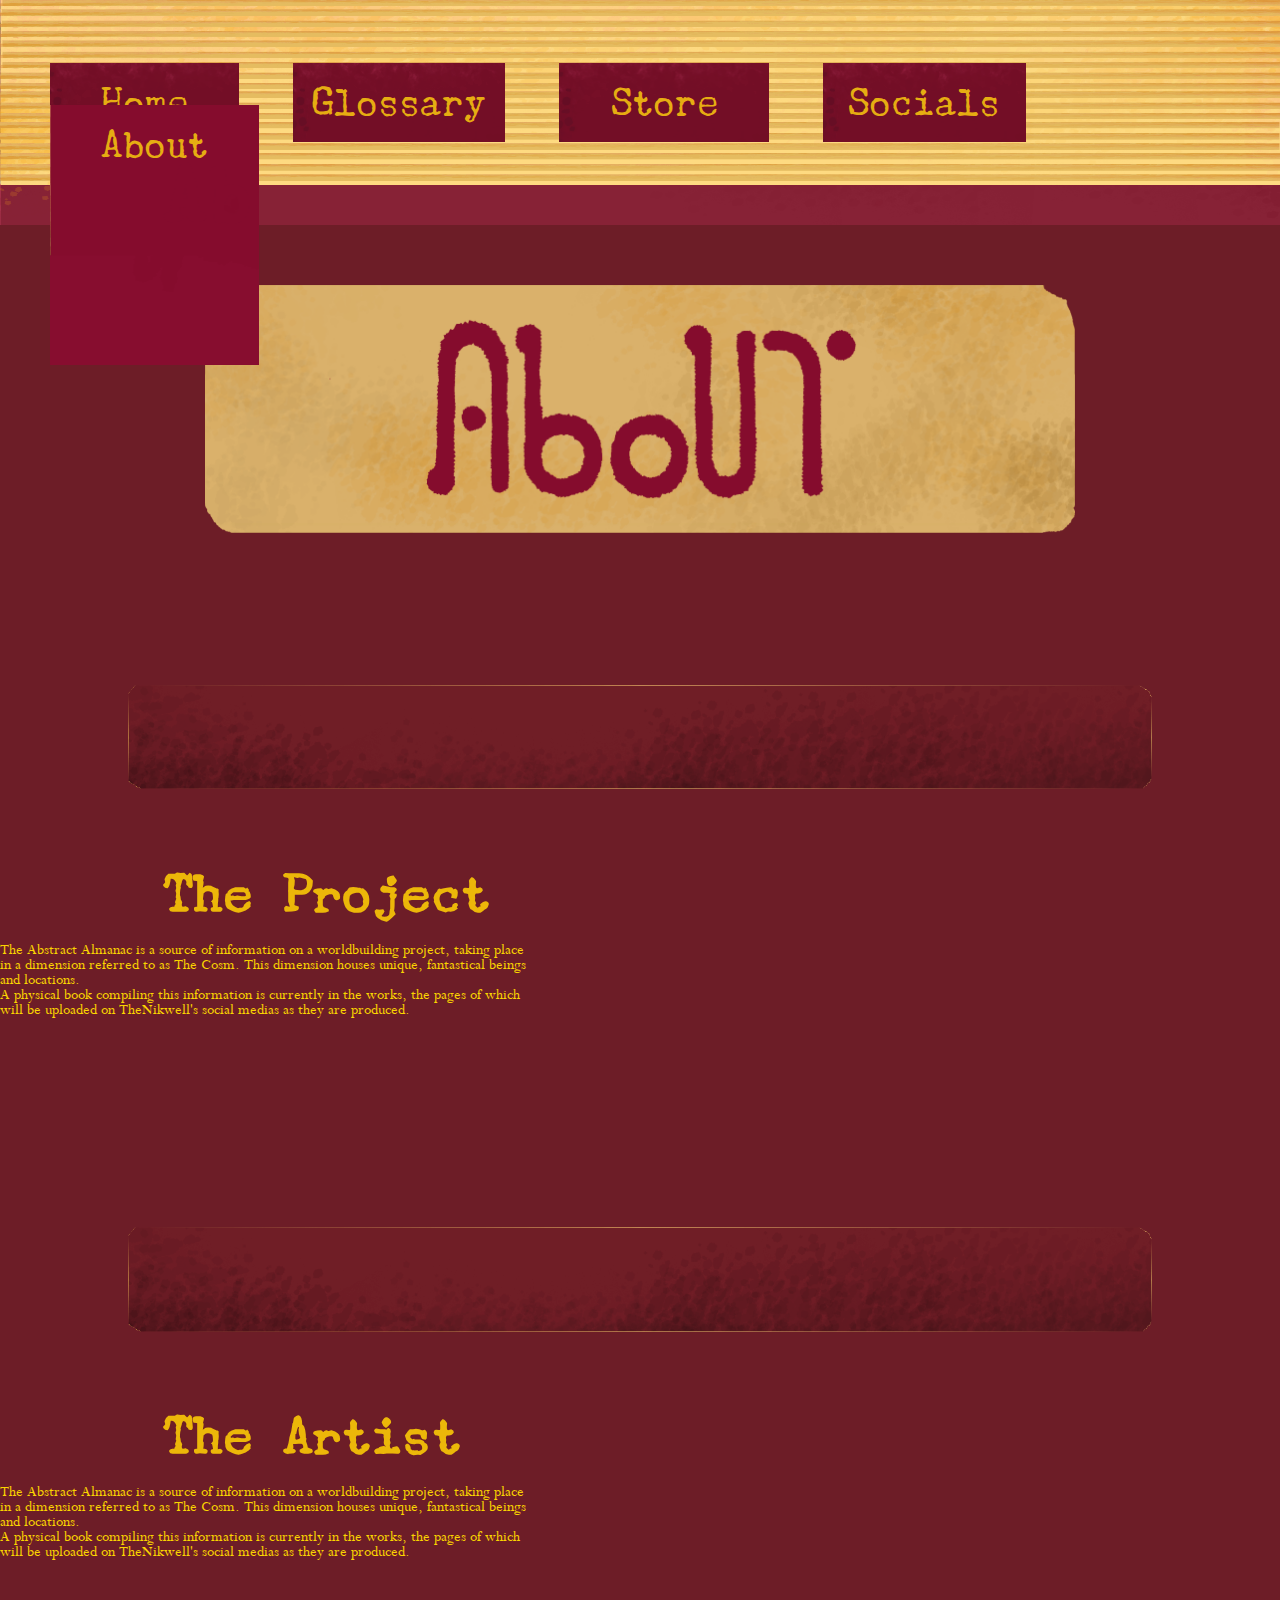
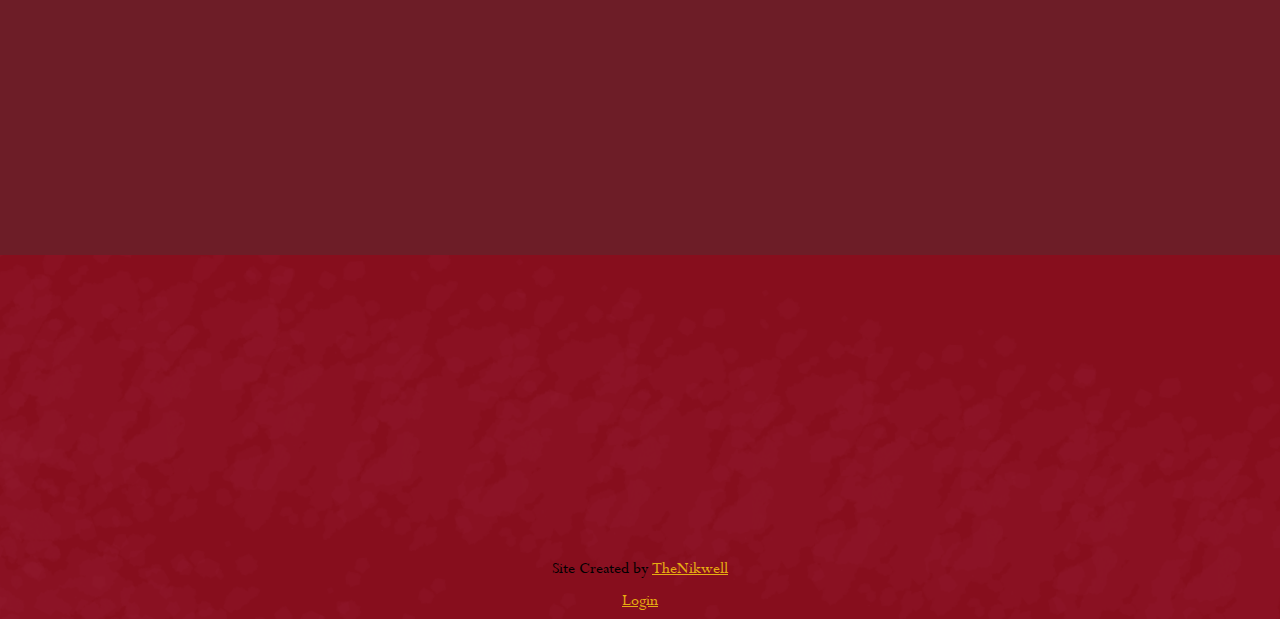
==== about.html @ 3a40d8d7 "added things help me" ====
<!DOCTYPE html>
<html lang="en">
<head>
	<meta name="keywords" content="Art, Encyclopedia, Codex, Information" />
	<meta charset="UTF-8" />
	<title>The Abstract Almanac</title>
	<link href="css/about.css" rel="stylesheet">
	<body>

	<nav>
	<!-- Bg image of pages here. -->


<img id="nbar" src="images/nav_bar.png" alt="Nav Bar">

	<p id="nav">
			<a class="navt" id="nt1" href="#" target="_self">Home</a> 
			<a class="navt" id="nt2" href="#" target="_blank">Glossary</a> 
			<a class="navt" id="nt3" href="#" target="_blank">Store</a> 
			<a class="navt" id="nt4" href="#" target="_blank">Socials</a> 
			<a class="navt navt_ext" id="nt5" href="#" target="_blank">About</a>
	</p>

</nav>
<header>

	<!-- <section id="title">
		<div>
			<img id="logo" src="images/qu_header.png" alt="Header">

		</div>
	</section> -->


</header>
	<main>



<div id="m">
    <img id="abt_head" src="images/about_header_thing.png" alt="Header">
	<!-- <img id="o_bg" src="images/o_bg.png" alt="bg"> -->


    <img class="abt_bar" src="images/about_titlebar.png" alt="The Project">
	<b><p class="the">The Project</p></b><br>
		<p>
			The Abstract Almanac is a source of information on a worldbuilding project, taking place<br>
				in a dimension referred to as The Cosm. This dimension houses unique, fantastical beings<br>
			and locations.
			<br>
			A physical book compiling this information is currently in the works, the pages of which<br>
			will be uploaded on TheNikwell's social medias as they are produced.<br>

		</p>
	<img class="abt_bar" src="images/about_titlebar.png" alt="Header">
	<b><p class="the">The Artist</p></b><br>
	<p>
			The Abstract Almanac is a source of information on a worldbuilding project, taking place<br>
			in a dimension referred to as The Cosm. This dimension houses unique, fantastical beings<br>
			and locations.
			<br>
			A physical book compiling this information is currently in the works, the pages of which<br>
			will be uploaded on TheNikwell's social medias as they are produced.<br>
	</p>
</div>
	</main>

<footer>
	

<div id="nik">
	Site Created by <a href="https://thenikwell.newgrounds.com/" target="_blank">TheNikwell</a> <blockquote></blockquote> <a href="#" target="_blank">Login</a>
</div>

</footer>
</body>
</html>
---- css/about.css ----
@font-face{
    font-family:Perpetua;
    src: url(fonts/unicode-perpetua.ttf);
}
@font-face{
    font-family:UnderwoodChamp;
    src: url(fonts/uwch.ttf);
}

*{
margin: 0%;
padding: 0%;
}
#logo{
    width: 50%;
    height: 50px;
    /* background-size: cover;
    background-image: url("../images/logo_bg.png");
    background-clip: border-box; */
}
body{
    background-color:rgb(109, 29, 39);
    overflow-x: hidden;
}

#abt_head{
    height: 68%;
    width: 68%;
    position: relative;
    left: 205px;
    top: 60px;
}


text{
    font-family: Perpetua, Georgia, Times, 'Times New Roman', serif;
}

a:link{
    color: rgb(230, 173, 18)
}

a:hover{
    color: rgb(245, 235, 149);
    filter: brightness(120%) saturate(125%) contrast(150%) hue-rotate(-25deg);
}

a:visited{
    color: rgb(230, 173, 18)
}

#nbar{
    width: 100%;
    height: 225px;
    position: relative;
    top: 20px;
    margin-top: -20px;
    margin-bottom: -30px;
}

.navt{
    color:rgb(236, 183, 9);
    font-family: UnderwoodChamp, Georgia, Times, 'Times New Roman', serif;
    text-decoration: none;
    font-weight: 500;
    font-size: 230%;
    background-image: url(../images/nav_button.png);
    padding: 19px;
    margin: 25px;
    position: relative;
    left: 350px;
    top: 203px;
    z-index: 999;
}

#nt1, #nt3, #nt5{
    padding-left: 4%;
    padding-right: 4%;
}

#nt4{
    padding-left: 2%;
    padding-right: 2%;
}

.navt_ext{
    background-image: url(../images/nav_button_extend.png);
    size: 100%;
    background-repeat: no-repeat;
    padding-bottom: 200px;
    background-clip:padding-box;
    z-index: 999;
}

#nav{
    position: relative;
    left: -325px;
    bottom: 300px;
}

/* Navigation (irrelevant prolly)
#n1, #n2, #n3, #n4, #n5{
    height: 16%;
    width: 16%;
    position: relative;
    top: 105px;
    left: 33px;
    z-index: 99;
    margin-left: 30px;
} */
/* 
Logo Box w/ Shadow */
/* #logo div{
    width: 50%;
    height: 50%;
    background-size: contain;
    background-image: url("../images/logo1.png");
    background-clip: border-box;
    position: relative;
    left: 170px;
    top: 65px; */

.qb{
    height: 20%;
    width: 20%;
    margin: 20px;
    align-items: center;
}

.qutext{
    color: rgb(124, 20, 41);
    font-family: Perpetua, Georgia, Times, 'Times New Roman', serif;
    text-align: center;
    z-index: 999;
    font-size: 30px;
    position: relative;
    top: 350px;
}
.notable{
    color: rgb(248, 200, 69);
    font-family: Perpetua, Georgia, Times, 'Times New Roman', serif;
    text-align: center;
    z-index: 999;
    font-size: 30px;
    position: relative;
    top: 0px;
}
.image-row{
    /* background-color: aquamarine; */
    display: flex;
    align-items: center;
    justify-content: center;
    flex-wrap: wrap;
    margin-bottom: 80px;
}

.abt_bar{
    height: 80%;
    width: 80%;
    position: relative;
    top: 80px;
    /* left: 130px; */
    padding: 10%;
}

.the{
    color:rgb(236, 183, 9);
    font-family: UnderwoodChamp, Georgia, Times, 'Times New Roman', serif;
    font-weight: 1300;
    font-size: 320%;
    background-image: url(../images/about_titlebar.png);
    background-clip: content-box;
    background-size: 1%;
    padding: 1%;
    background-repeat: no-repeat;
    padding-right: 50%;
    position: relative;
    left: 150px;
    top: 10px;
    z-index: 99;
}

#m{
    height: min-content;
    background-image: url(../images/about_bg.png);
    background-size: 100%;
    /* background-clip: padding-box; */
    /* margin-bottom: 120px; */
    background-repeat: no-repeat;
    position: relative;
    padding-bottom: 20%;
    bottom: 38px;


}

footer{
    background-image: url(../images/footer1.png);
    text-decoration: rgb(228, 148, 28);
    width: 100%;
    padding-top: 300px;
    text-align: center;
    line-height: 200%;
}


h2, h1, p{
    color:rgb(250, 212, 0);
    font-family: Perpetua, Georgia, Times, 'Times New Roman', serif;
    margin: 0%;

}

input{
    background-color: rgb(80, 10, 25);
    color: rgb(240, 180, 28);
    border-color: rgb(235, 21, 64);
    text-decoration: rgb(240, 180, 28);
    font-family: Perpetua, Georgia, Times, 'Times New Roman', serif;
    font-size: 90%;
    padding: 3px;
    padding-left: 10px;
    padding-right: 10px;
    margin: 5px;
}

#nik{
    font-family: Perpetua, Georgia, Times, 'Times New Roman', serif;
    font-size: 110%;
}
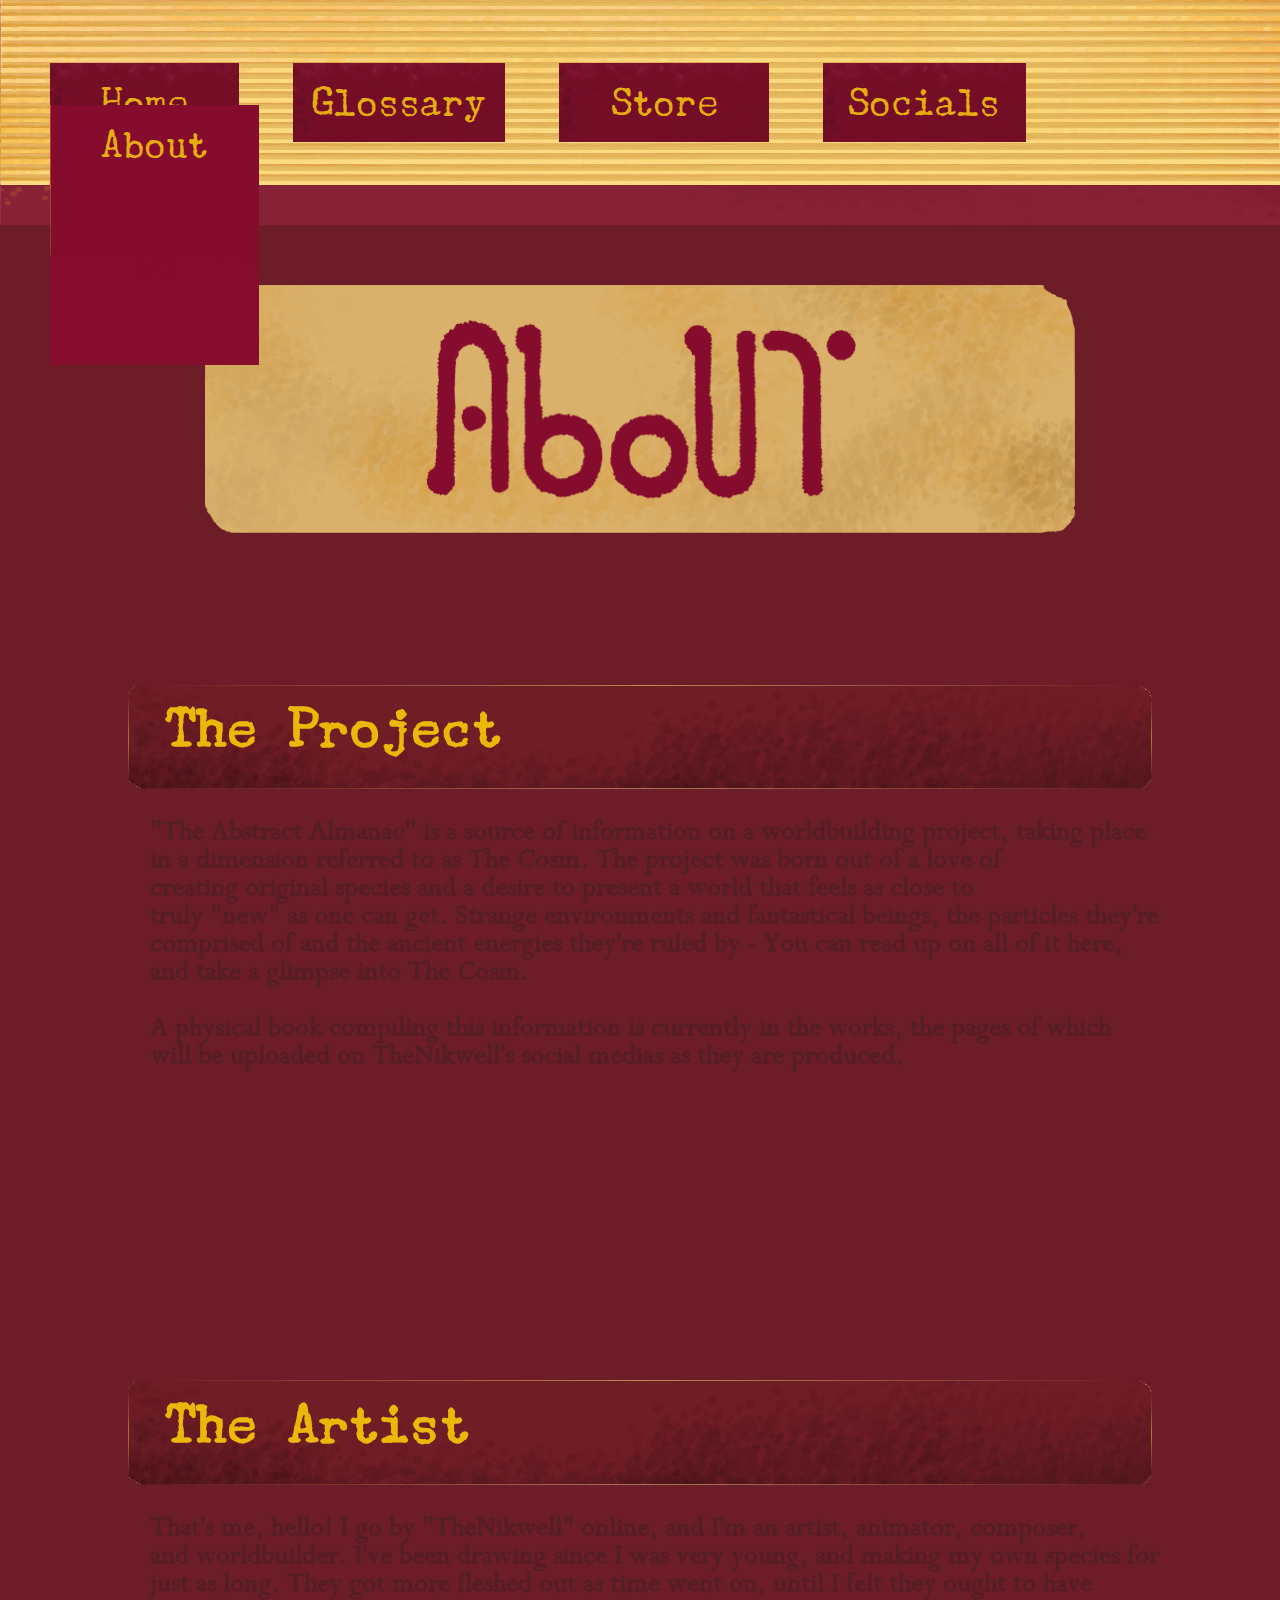
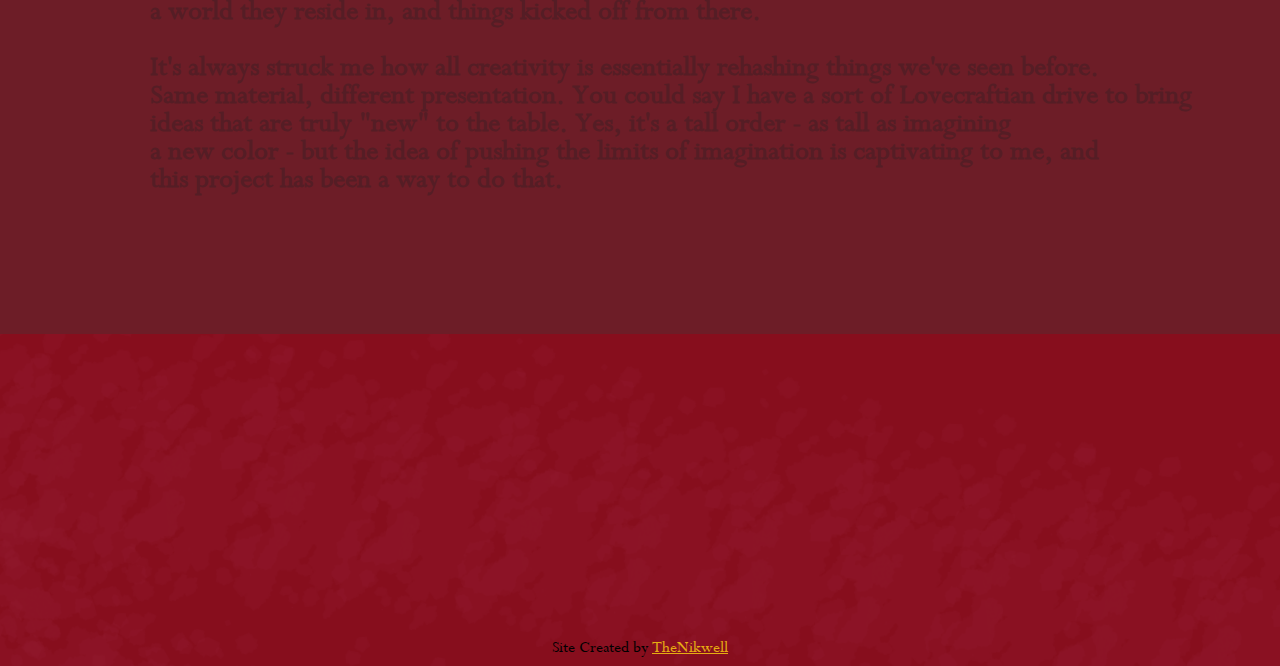
==== commit 27065a09: "Add files via upload" ====
--- a/about.html
+++ b/about.html
@@ -14,11 +14,11 @@
 <img id="nbar" src="images/nav_bar.png" alt="Nav Bar">
 
 	<p id="nav">
-			<a class="navt" id="nt1" href="#" target="_self">Home</a> 
+			<a class="navt" id="nt1" href="index.html" target="_self">Home</a> 
 			<a class="navt" id="nt2" href="#" target="_blank">Glossary</a> 
 			<a class="navt" id="nt3" href="#" target="_blank">Store</a> 
 			<a class="navt" id="nt4" href="#" target="_blank">Socials</a> 
-			<a class="navt navt_ext" id="nt5" href="#" target="_blank">About</a>
+			<a class="navt navt_ext" id="nt5" href="about.html" target="_self">About</a>
 	</p>
 
 </nav>
@@ -43,25 +43,33 @@
 
 
     <img class="abt_bar" src="images/about_titlebar.png" alt="The Project">
-	<b><p class="the">The Project</p></b><br>
-		<p>
-			The Abstract Almanac is a source of information on a worldbuilding project, taking place<br>
-				in a dimension referred to as The Cosm. This dimension houses unique, fantastical beings<br>
-			and locations.
+	<p class="the"><b>The Project</b></p><br>
+		<p class="maintext"><b>
+			"The Abstract Almanac" is a source of information on a worldbuilding project, taking place<br>
+			in a dimension referred to as The Cosm. The project was born out of a love of<br> 
+			creating original species and a desire to present a world that feels as close to<br>
+			truly "new" as one can get. Strange environments and fantastical beings, the particles they're<br>
+			comprised of and the ancient energies they're ruled by - You can read up on all of it here, <br>
+			and take a glimpse into The Cosm.
+			<br>
 			<br>
 			A physical book compiling this information is currently in the works, the pages of which<br>
-			will be uploaded on TheNikwell's social medias as they are produced.<br>
+			will be uploaded on TheNikwell's social medias as they are produced.<br></b>
 
 		</p>
-	<img class="abt_bar" src="images/about_titlebar.png" alt="Header">
-	<b><p class="the">The Artist</p></b><br>
-	<p>
-			The Abstract Almanac is a source of information on a worldbuilding project, taking place<br>
-			in a dimension referred to as The Cosm. This dimension houses unique, fantastical beings<br>
-			and locations.
+	<img class="abt_bar bar2" src="images/about_titlebar.png" alt="Header">
+	<p class="the"><b>The Artist</b></p><br>
+	<p class="maintext"><b>
+			That's me, hello! I go by "TheNikwell" online, and I'm an artist, animator, composer,<br>
+			and worldbuilder. I've been drawing since I was very young, and making my own species for<br>
+			just as long. They got more fleshed out as time went on, until I felt they ought to have<br>
+			a world they reside in, and things kicked off from there. <br>
 			<br>
-			A physical book compiling this information is currently in the works, the pages of which<br>
-			will be uploaded on TheNikwell's social medias as they are produced.<br>
+			It's always struck me how all creativity is essentially rehashing things we've seen before.<br>
+			Same material, different presentation. You could say I have a sort of Lovecraftian drive to bring<br>
+			ideas that are truly "new" to the table. Yes, it's a tall order - as tall as imagining<br>
+			a new color - but the idea of pushing the limits of imagination is captivating to me, and<br>
+			this project has been a way to do that.</b>
 	</p>
 </div>
 	</main>
@@ -70,7 +78,7 @@
 	
 
 <div id="nik">
-	Site Created by <a href="https://thenikwell.newgrounds.com/" target="_blank">TheNikwell</a> <blockquote></blockquote> <a href="#" target="_blank">Login</a>
+	Site Created by <a href="https://thenikwell.newgrounds.com/" target="_blank">TheNikwell</a>
 </div>
 
 </footer>
--- a/css/about.css
+++ b/css/about.css
@@ -135,15 +135,7 @@
     font-size: 30px;
     position: relative;
     top: 350px;
-}
-.notable{
-    color: rgb(248, 200, 69);
-    font-family: Perpetua, Georgia, Times, 'Times New Roman', serif;
-    text-align: center;
-    z-index: 999;
-    font-size: 30px;
-    position: relative;
-    top: 0px;
+
 }
 .image-row{
     /* background-color: aquamarine; */
@@ -167,17 +159,32 @@
     color:rgb(236, 183, 9);
     font-family: UnderwoodChamp, Georgia, Times, 'Times New Roman', serif;
     font-weight: 1300;
-    font-size: 320%;
-    background-image: url(../images/about_titlebar.png);
+    font-size: 330%;
+    /* background-image: url(../images/about_titlebar.png); */
     background-clip: content-box;
-    background-size: 1%;
-    padding: 1%;
+    background-size: 0%;
     background-repeat: no-repeat;
     padding-right: 50%;
     position: relative;
+    left: 165px;
+    bottom: 144px;
+    z-index: 99;
+}
+.bar2{
+    bottom: 300px;
+}
+
+.maintext{
+    color: rgb(85, 29, 37);
+    font-family: Perpetua, Georgia, Times, 'Times New Roman', serif;
+    text-align: justify;
+    text-justify: auto;
+    font-weight: 200px;
+    z-index: 999;
+    font-size:30px;
+    position: relative;
     left: 150px;
-    top: 10px;
-    z-index: 99;
+    bottom: 100px;
 }
 
 #m{
@@ -188,7 +195,6 @@
     /* margin-bottom: 120px; */
     background-repeat: no-repeat;
     position: relative;
-    padding-bottom: 20%;
     bottom: 38px;
 
 
